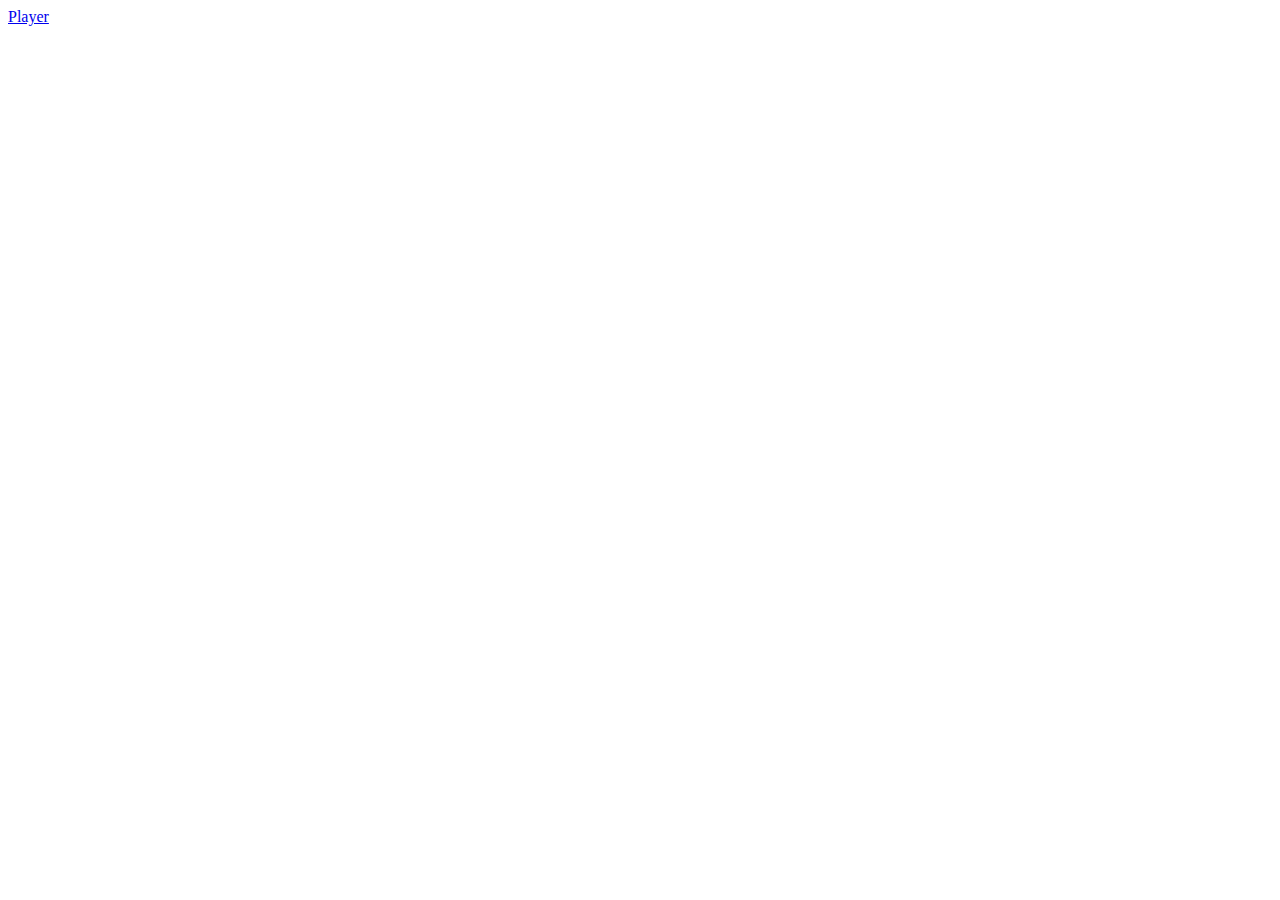
==== index.html @ 3c989b79 "Create index.html" ====
<!DOCTYPE html>
<html lang="en">
<head>
    <meta charset="UTF-8">
    <meta name="viewport" content="width=device-width, initial-scale=1.0">
    <title>Document</title>
</head>
<body>

  <a href="player.html">Player</a>
    
</body>
</html>
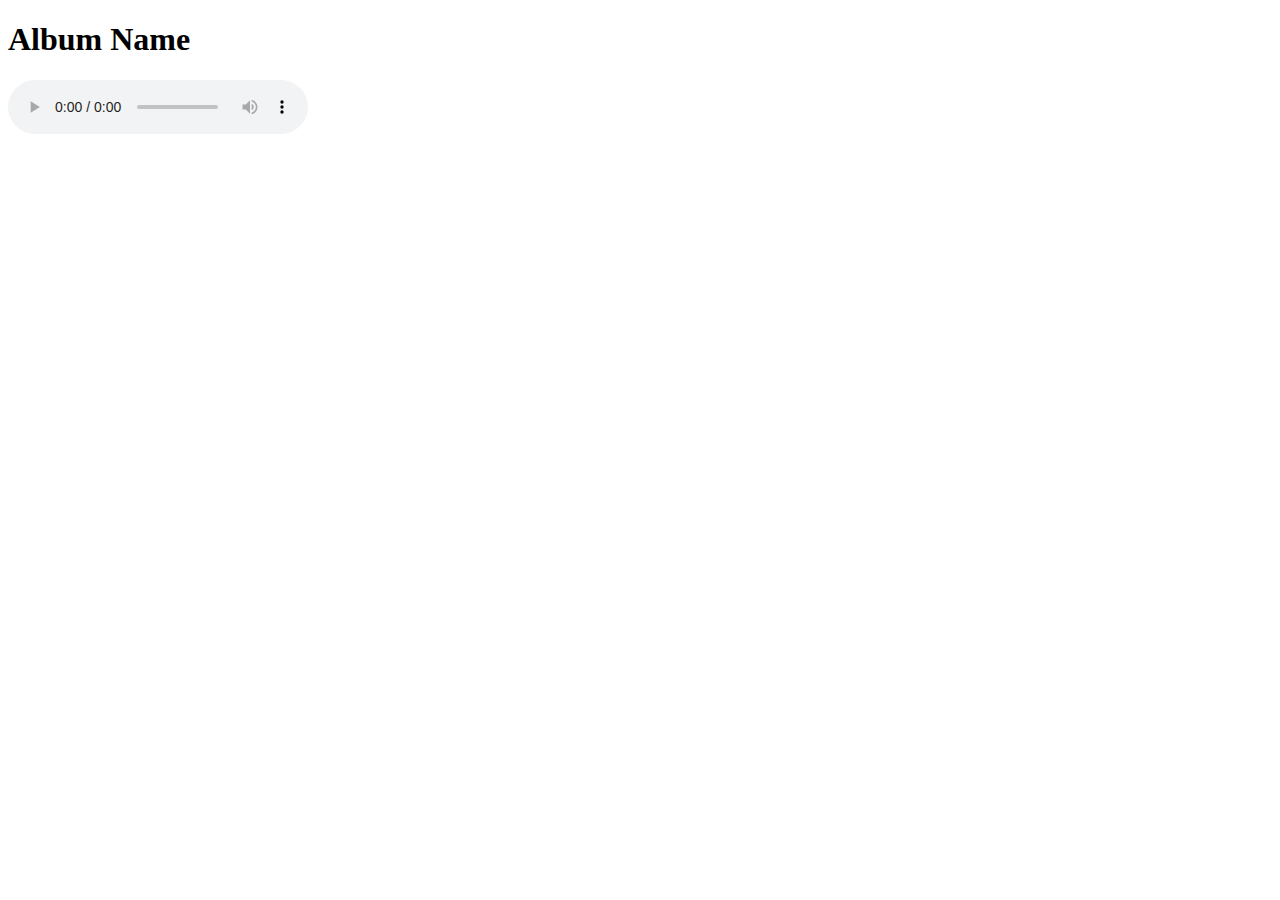
==== commit 7c3fb7fc: "Update index.html" ====
--- a/index.html
+++ b/index.html
@@ -3,11 +3,15 @@
 <head>
     <meta charset="UTF-8">
     <meta name="viewport" content="width=device-width, initial-scale=1.0">
-    <title>Document</title>
+    <title>Album Music Player</title>
+    <link rel="stylesheet" href="styles.css">
 </head>
 <body>
-
-  <a href="player.html">Player</a>
-    
+    <div class="container">
+        <h1>Album Name</h1>
+        <ul id="playlist"></ul>
+        <audio id="audioPlayer" controls></audio>
+    </div>
+    <script src="script.js"></script>
 </body>
 </html>
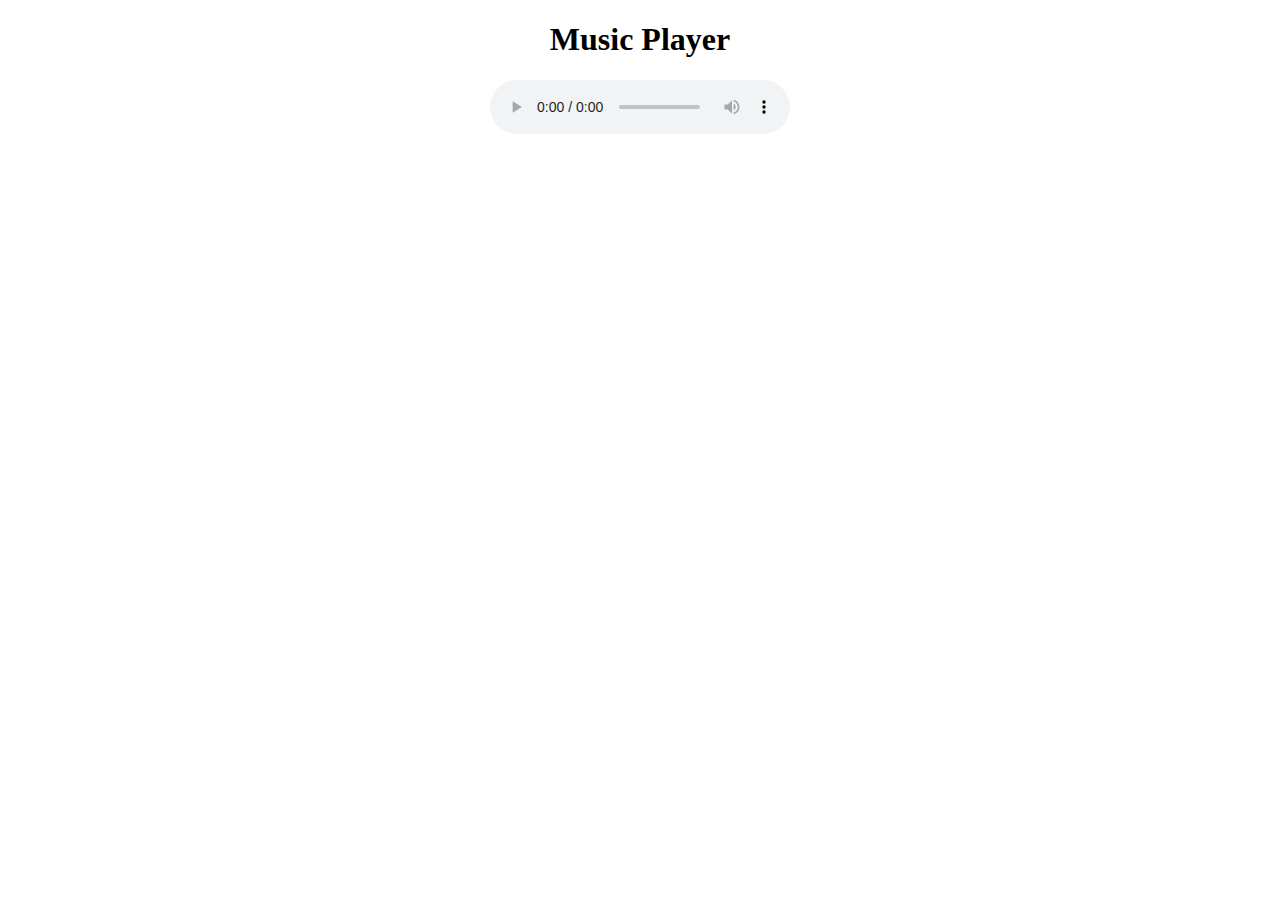
==== commit a8ad9bef: "Update index.html" ====
--- a/index.html
+++ b/index.html
@@ -3,14 +3,14 @@
 <head>
     <meta charset="UTF-8">
     <meta name="viewport" content="width=device-width, initial-scale=1.0">
-    <title>Album Music Player</title>
+    <title>Music Player</title>
     <link rel="stylesheet" href="styles.css">
 </head>
 <body>
     <div class="container">
-        <h1>Album Name</h1>
+        <h1>Music Player</h1>
+        <audio id="audioPlayer" controls></audio>
         <ul id="playlist"></ul>
-        <audio id="audioPlayer" controls></audio>
     </div>
     <script src="script.js"></script>
 </body>
--- a/styles.css
+++ b/styles.css
@@ -0,0 +1,18 @@
+.container {
+    max-width: 600px;
+    margin: 0 auto;
+    text-align: center;
+}
+
+#playlist {
+    list-style: none;
+    padding: 0;
+}
+
+#playlist li {
+    cursor: pointer;
+}
+
+#playlist li:hover {
+    background-color: #f0f0f0;
+}
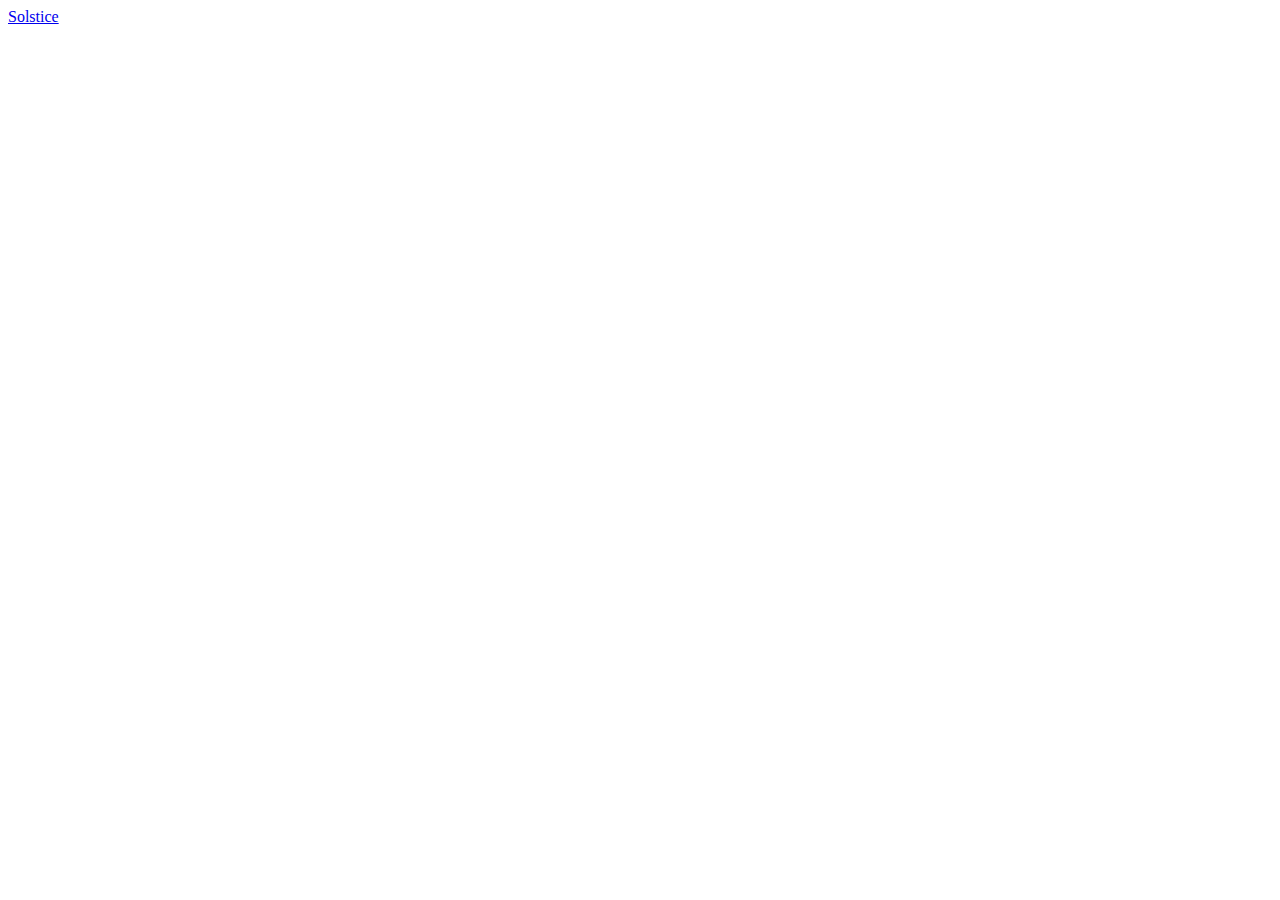
==== commit 4e6d9fe5: "Update index.html" ====
--- a/index.html
+++ b/index.html
@@ -7,11 +7,7 @@
     <link rel="stylesheet" href="styles.css">
 </head>
 <body>
-    <div class="container">
-        <h1>Music Player</h1>
-        <audio id="audioPlayer" controls></audio>
-        <ul id="playlist"></ul>
-    </div>
-    <script src="script.js"></script>
+   
+   <a href="solstice.html">Solstice</a>
 </body>
 </html>
--- a/styles.css
+++ b/styles.css
@@ -16,3 +16,4 @@
 #playlist li:hover {
     background-color: #f0f0f0;
 }
+
